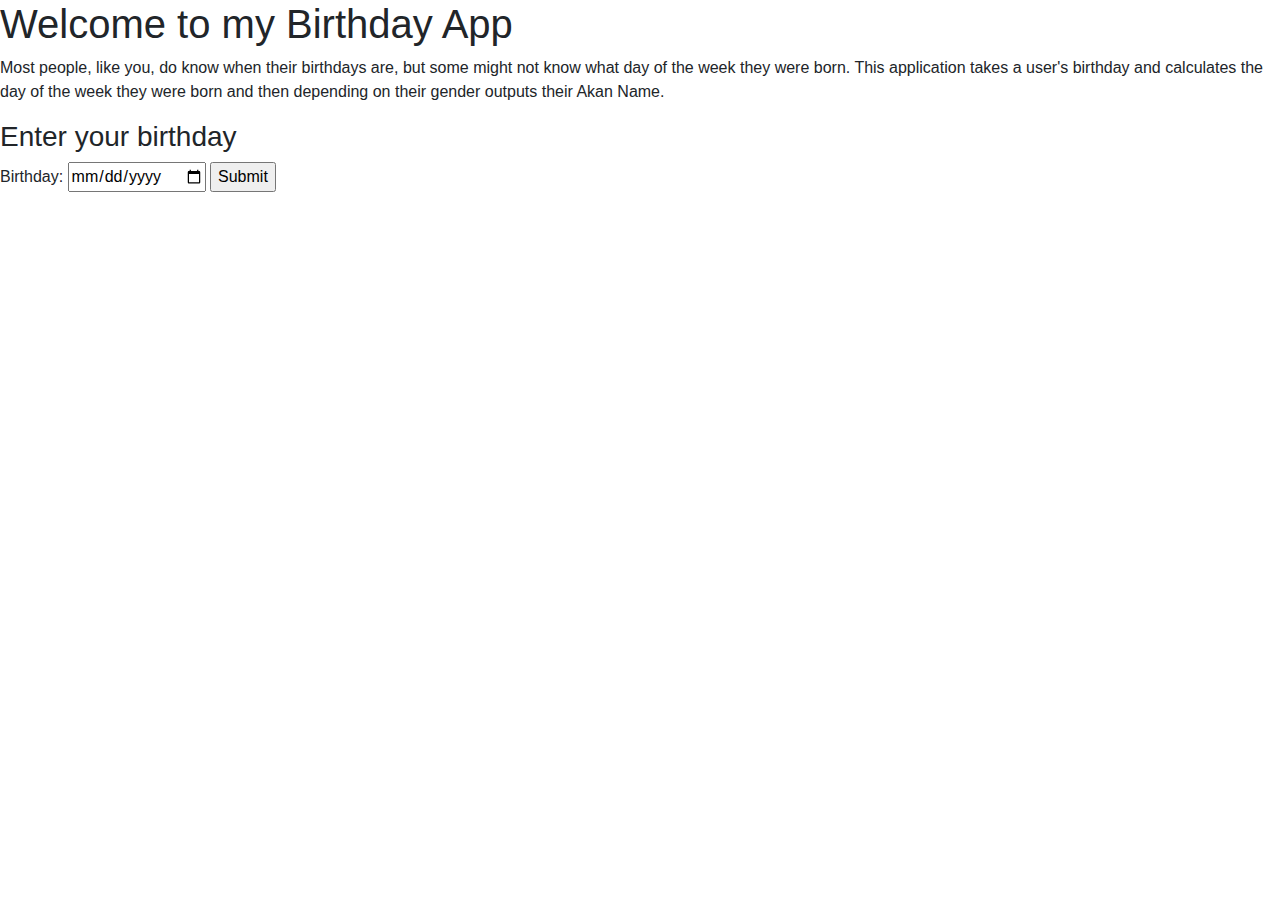
==== index.html @ 9b8a1f51 "Add form to input birthday" ====
<!DOCTYPE html>
<html>
    <head>
        <link href="style.css" rel="stylesheet">
        <link rel="stylesheet" href="https://stackpath.bootstrapcdn.com/bootstrap/4.3.1/css/bootstrap.min.css" integrity="sha384-ggOyR0iXCbMQv3Xipma34MD+dH/1fQ784/j6cY/iJTQUOhcWr7x9JvoRxT2MZw1T" crossorigin="anonymous">
        <script src="form.js"></script>
        <title>birthday app</title>
        <meta charset="UTF-8">
        <meta name="viewport" content="width=device-width,initial-scale=1">
            <body>
                <h1>Welcome to my Birthday App</h1>
                    <p>Most people, like you, do know when their birthdays are, but some might not know what day of the week they were born. This application takes a user's birthday and calculates the day of the week they were born and then depending on their gender outputs their Akan Name.</p>
                    <h3>Enter your birthday</h3>
                        <form action="form.js">
                            <label for="birthday">Birthday:</label>
                            <input type="date" id="birthday" name="birthday">
                            <input type="submit">
                        </form>
            </body>
    </head>
</html>
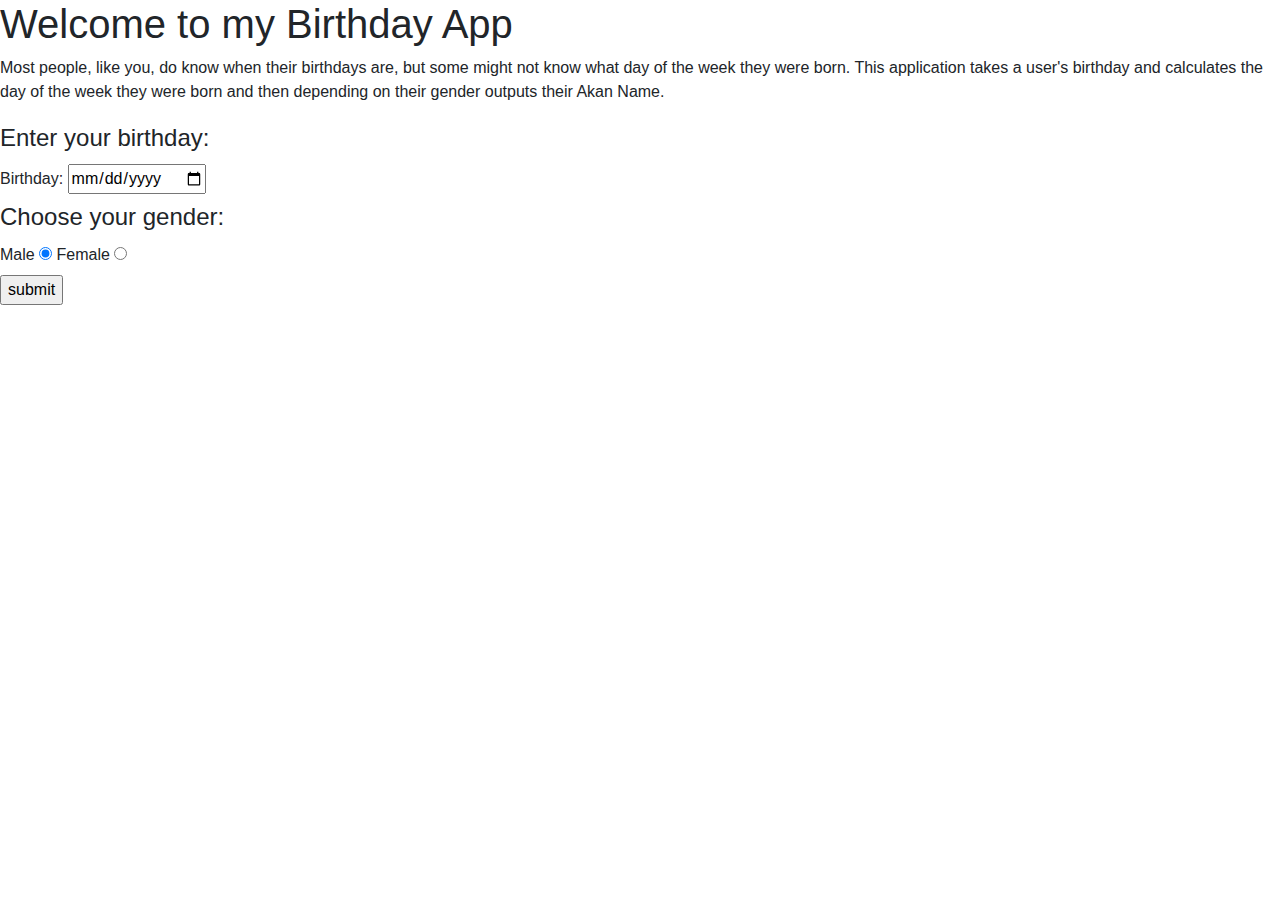
==== commit 571c1e3c: "Update file with form content" ====
--- a/index.html
+++ b/index.html
@@ -10,11 +10,21 @@
             <body>
                 <h1>Welcome to my Birthday App</h1>
                     <p>Most people, like you, do know when their birthdays are, but some might not know what day of the week they were born. This application takes a user's birthday and calculates the day of the week they were born and then depending on their gender outputs their Akan Name.</p>
-                    <h3>Enter your birthday</h3>
-                        <form action="form.js">
-                            <label for="birthday">Birthday:</label>
-                            <input type="date" id="birthday" name="birthday">
-                            <input type="submit">
+    
+                        <form id ="form1" action="">
+                            <fieldset data-role="controlgroup">
+                            <legend>Enter your birthday:</legend>
+                                <label for="birthday">Birthday:</label>
+                                <input type="date" id="birthday" name="birthday">
+                            </fieldset>
+                            <fieldset data-role="controlgroup">
+                            <legend>Choose your gender:</legend>
+                                <label for="male">Male</label>
+                                <input type="radio" name="gender" id="male" value="male" checked>
+                                <label for="female">Female</label>
+                                <input type="radio" name="gender" id="female" value="female">
+                            </fieldset>
+                            <input type="submit" value="submit" />
                         </form>
             </body>
     </head>
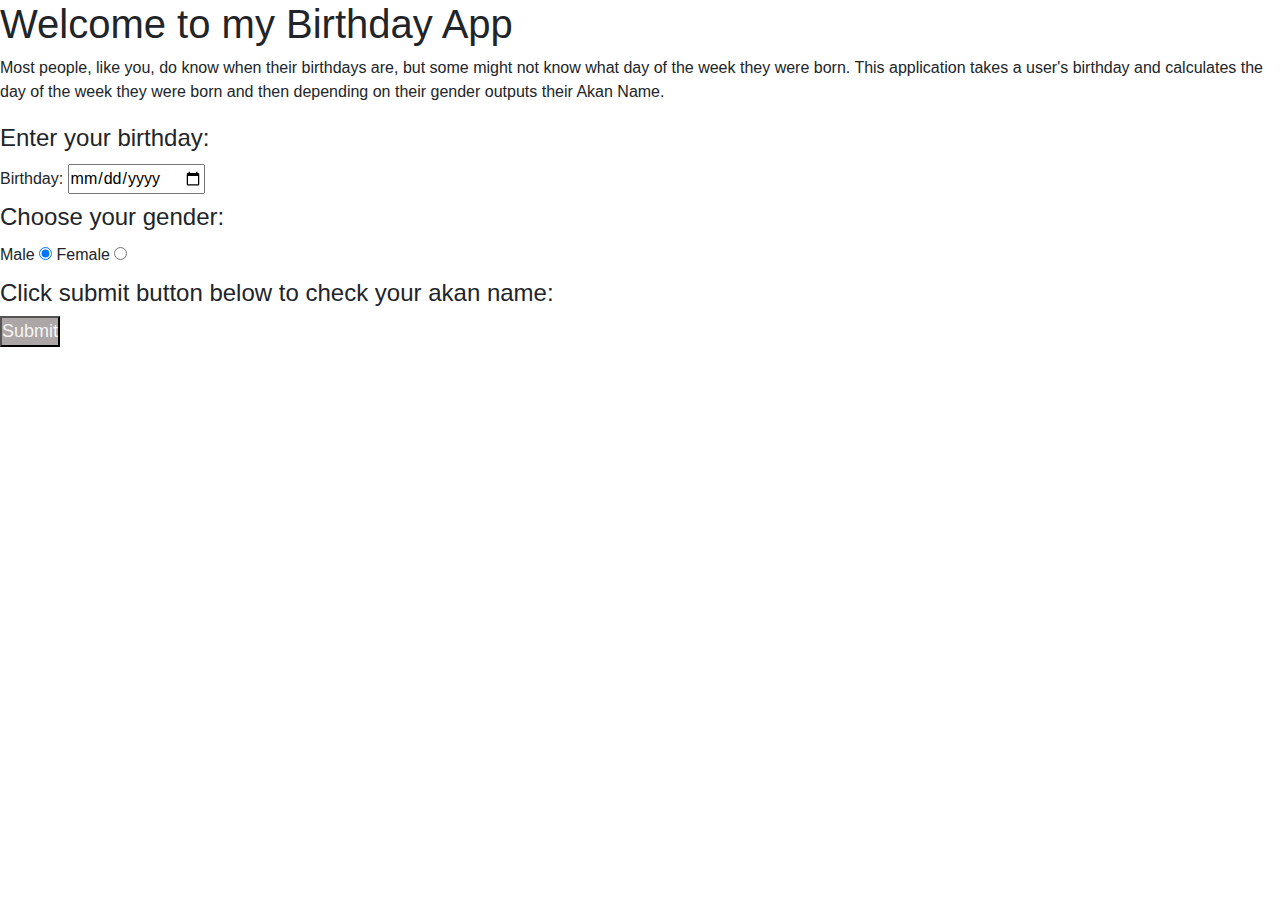
==== commit ac20040a: "Create amd update js files" ====
--- a/index.html
+++ b/index.html
@@ -3,19 +3,19 @@
     <head>
         <link href="style.css" rel="stylesheet">
         <link rel="stylesheet" href="https://stackpath.bootstrapcdn.com/bootstrap/4.3.1/css/bootstrap.min.css" integrity="sha384-ggOyR0iXCbMQv3Xipma34MD+dH/1fQ784/j6cY/iJTQUOhcWr7x9JvoRxT2MZw1T" crossorigin="anonymous">
-        <script src="form.js"></script>
         <title>birthday app</title>
         <meta charset="UTF-8">
         <meta name="viewport" content="width=device-width,initial-scale=1">
+    </head>
             <body>
                 <h1>Welcome to my Birthday App</h1>
                     <p>Most people, like you, do know when their birthdays are, but some might not know what day of the week they were born. This application takes a user's birthday and calculates the day of the week they were born and then depending on their gender outputs their Akan Name.</p>
     
-                        <form id ="form1" action="">
+                        <form id="form1">
                             <fieldset data-role="controlgroup">
                             <legend>Enter your birthday:</legend>
                                 <label for="birthday">Birthday:</label>
-                                <input type="date" id="birthday" name="birthday">
+                                <input type="date" id="birthday" name="birthday" required>
                             </fieldset>
                             <fieldset data-role="controlgroup">
                             <legend>Choose your gender:</legend>
@@ -24,8 +24,14 @@
                                 <label for="female">Female</label>
                                 <input type="radio" name="gender" id="female" value="female">
                             </fieldset>
-                            <input type="submit" value="submit" />
                         </form>
+                        <legend>Click submit button below to check your akan name:<legend>
+                        <button class="button" onclick="myFunc()">Submit</button> 
+                    <p id ="response">
             </body>
-    </head>
+    
+
+
+    <script src="js/jquery.js"></script>
+    <script src="js/form.js"></script>
 </html>--- a/style.css
+++ b/style.css
@@ -0,0 +1,20 @@
+*{
+    margin: 0;
+    padding: 0;
+    box-sizing: border-box;
+    text-decoration: none;
+}
+html{
+    scroll-behavior: smooth;
+}
+.button{
+text-decoration:none;
+text-align:center;
+color: whitesmoke;
+align-content:center
+}
+.button, a:hover{
+    background: rgb(173, 166, 166);
+    font-size: large;
+    transition: .5s;
+}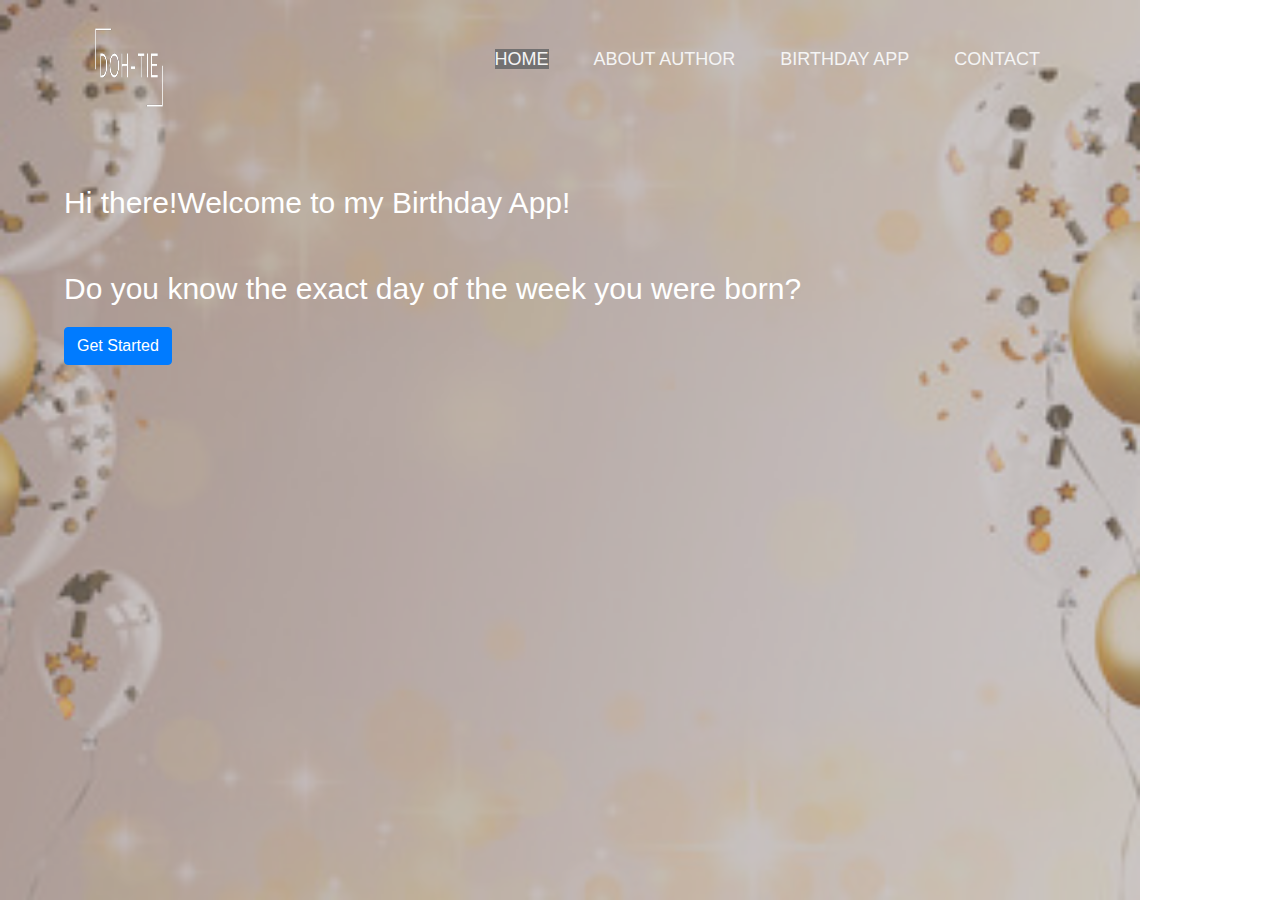
==== commit 7886b267: "Clean up files and folder" ====
--- a/index.html
+++ b/index.html
@@ -1,37 +1,31 @@
 <!DOCTYPE html>
 <html>
     <head>
+        <link rel="stylesheet" href="https://stackpath.bootstrapcdn.com/bootstrap/4.3.1/css/bootstrap.min.css" integrity="sha384-ggOyR0iXCbMQv3Xipma34MD+dH/1fQ784/j6cY/iJTQUOhcWr7x9JvoRxT2MZw1T" crossorigin="anonymous">
         <link href="style.css" rel="stylesheet">
-        <link rel="stylesheet" href="https://stackpath.bootstrapcdn.com/bootstrap/4.3.1/css/bootstrap.min.css" integrity="sha384-ggOyR0iXCbMQv3Xipma34MD+dH/1fQ784/j6cY/iJTQUOhcWr7x9JvoRxT2MZw1T" crossorigin="anonymous">
-        <title>birthday app</title>
+        <title>dorothygichaba.com</title>
         <meta charset="UTF-8">
         <meta name="viewport" content="width=device-width,initial-scale=1">
     </head>
-            <body>
-                <h1>Welcome to my Birthday App</h1>
-                    <p>Most people, like you, do know when their birthdays are, but some might not know what day of the week they were born. This application takes a user's birthday and calculates the day of the week they were born and then depending on their gender outputs their Akan Name.</p>
-    
-                        <form id="form1">
-                            <fieldset data-role="controlgroup">
-                            <legend>Enter your birthday:</legend>
-                                <label for="birthday">Birthday:</label>
-                                <input type="date" id="birthday" name="birthday" required>
-                            </fieldset>
-                            <fieldset data-role="controlgroup">
-                            <legend>Choose your gender:</legend>
-                                <label for="male">Male</label>
-                                <input type="radio" name="gender" id="male" value="male" checked>
-                                <label for="female">Female</label>
-                                <input type="radio" name="gender" id="female" value="female">
-                            </fieldset>
-                        </form>
-                        <legend>Click submit button below to check your akan name:<legend>
-                        <button class="button" onclick="myFunc()">Submit</button> 
-                    <p id ="response">
-            </body>
-    
-
-
-    <script src="js/jquery.js"></script>
-    <script src="js/form.js"></script>
+    <body>
+        <div class="container">
+            <div class="navbar">
+                <img src="images/logo.png" class="logo"> 
+                <nav>
+                    <ul>
+                        <li><a class="active" href="index.html">Home</a></li>
+                        <li><a href="Aboutme.html">About Author</a></li>
+                        <li><a href="birthday.html">Birthday App</a></li>
+                        <li><a href="contact.html">Contact</a></li>
+                    </ul>
+                </nav>
+            </div>
+            <div class="content">
+                <h2>Hi there!<strong>Welcome to my Birthday App!</strong> 
+                <h2>Do you know the exact day of the week you were born?</h2>
+                <a href="birthday.html" class="btn btn-primary">Get Started</a>
+            </div>
+            
+        </div>
+    </body>
 </html>--- a/style.css
+++ b/style.css
@@ -1,8 +1,23 @@
-*{
+/*{
     margin: 0;
     padding: 0;
     box-sizing: border-box;
     text-decoration: none;
+    background-color:rgb(198, 211, 211)
+}*/
+.container{
+    /* height:100vh; */
+    width: 100%;
+    background-image:url(images/bg-image.jpg); 
+    background-position: center;
+    background-size: cover;
+    padding-left: 5%;
+    padding-right: 5%;
+    box-sizing: border-box;
+    box-shadow: 0px 0px 0px 4000px rgba(152, 142, 142, 0.5) inset;
+    position: absolute;
+    min-height: 100%;
+    color: white;
 }
 html{
     scroll-behavior: smooth;
@@ -17,4 +32,93 @@
     background: rgb(173, 166, 166);
     font-size: large;
     transition: .5s;
-}+}
+#error{
+    color: red;
+}
+#response{
+    color: green;
+    font-weight: bolder;
+}
+.navbar{
+    width:100%;
+    height: 15vh;
+    margin: auto;
+    display: flex;
+    align-items: center;
+    font-size: large;
+    color: rgb(45, 51, 51);
+}
+.logo {
+    width:10%;
+    height: 80%;
+    cursor: pointer;
+}
+nav ul li{
+    display: inline-block;
+    list-style:none;
+    margin: 0px 20px;
+}
+nav ul li a{
+    text-decoration: none;
+    text-transform: uppercase;
+    text-align:center;
+    color: whitesmoke;
+    align-content:center
+}
+.active, a:hover{
+    background: rgb(115, 113, 113);
+    transition: .5s;
+}
+.content h1{ 
+    font-size: 40px;
+    font-weight: 100;
+    margin-top: 50px;
+    margin-bottom: 20px;
+    text-align:left;
+    color: white;
+}
+.content h2{
+    font-size: 30px;
+    font-weight: 50;
+    margin-top: 50px;
+    margin-bottom: 20px;
+    text-align: left;
+    color: white;
+}
+.content p{
+    font-size: 20px;
+    font-weight: 50;
+    margin-top: 50px;
+    margin-bottom: 20px;
+    text-align: left;
+    color: white;
+    width: fit-content;     
+}
+.content ol{
+    font-size: 20px;
+    font-weight: 50;
+    margin-top: 50px;
+    margin-bottom: 20px;
+    align-content: center;
+    text-align: left;
+    list-style-position: inside;
+    color: white
+}
+.content ul{
+    font-size: 20px;
+    font-weight: 50;
+    margin-top: 50px;
+    margin-bottom: 20px;
+    align-content: center;
+    text-align: left;
+    list-style-position: inside;
+    color: white
+}
+.content a{
+    text-align: left;
+    
+}
+.important{
+    color: blue;
+}
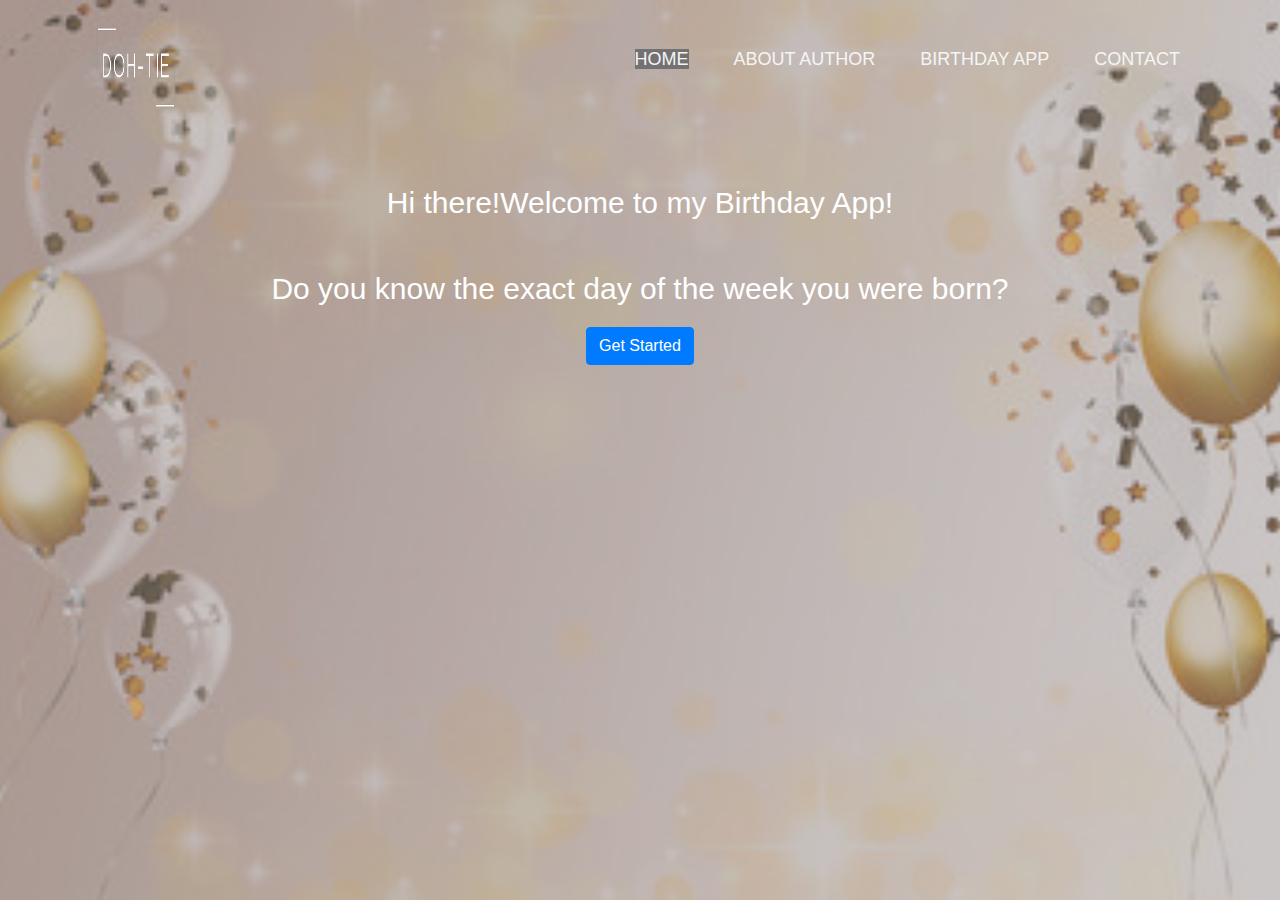
==== commit af7b16e2: "Update styling" ====
--- a/index.html
+++ b/index.html
@@ -8,7 +8,7 @@
         <meta name="viewport" content="width=device-width,initial-scale=1">
     </head>
     <body>
-        <div class="container">
+        <div class="cont">
             <div class="navbar">
                 <img src="images/logo.png" class="logo"> 
                 <nav>
--- a/style.css
+++ b/style.css
@@ -5,7 +5,7 @@
     text-decoration: none;
     background-color:rgb(198, 211, 211)
 }*/
-.container{
+.cont{
     /* height:100vh; */
     width: 100%;
     background-image:url(images/bg-image.jpg); 
@@ -45,9 +45,10 @@
     height: 15vh;
     margin: auto;
     display: flex;
-    align-items: center;
+    align-items: right;
     font-size: large;
     color: rgb(45, 51, 51);
+    text-align: right;
 }
 .logo {
     width:10%;
@@ -61,10 +62,10 @@
 }
 nav ul li a{
     text-decoration: none;
+    text-align: right;
     text-transform: uppercase;
-    text-align:center;
     color: whitesmoke;
-    align-content:center
+
 }
 .active, a:hover{
     background: rgb(115, 113, 113);
@@ -78,12 +79,15 @@
     text-align:left;
     color: white;
 }
+.content{
+    text-align: center;
+}
 .content h2{
     font-size: 30px;
     font-weight: 50;
     margin-top: 50px;
     margin-bottom: 20px;
-    text-align: left;
+    text-align: center;
     color: white;
 }
 .content p{
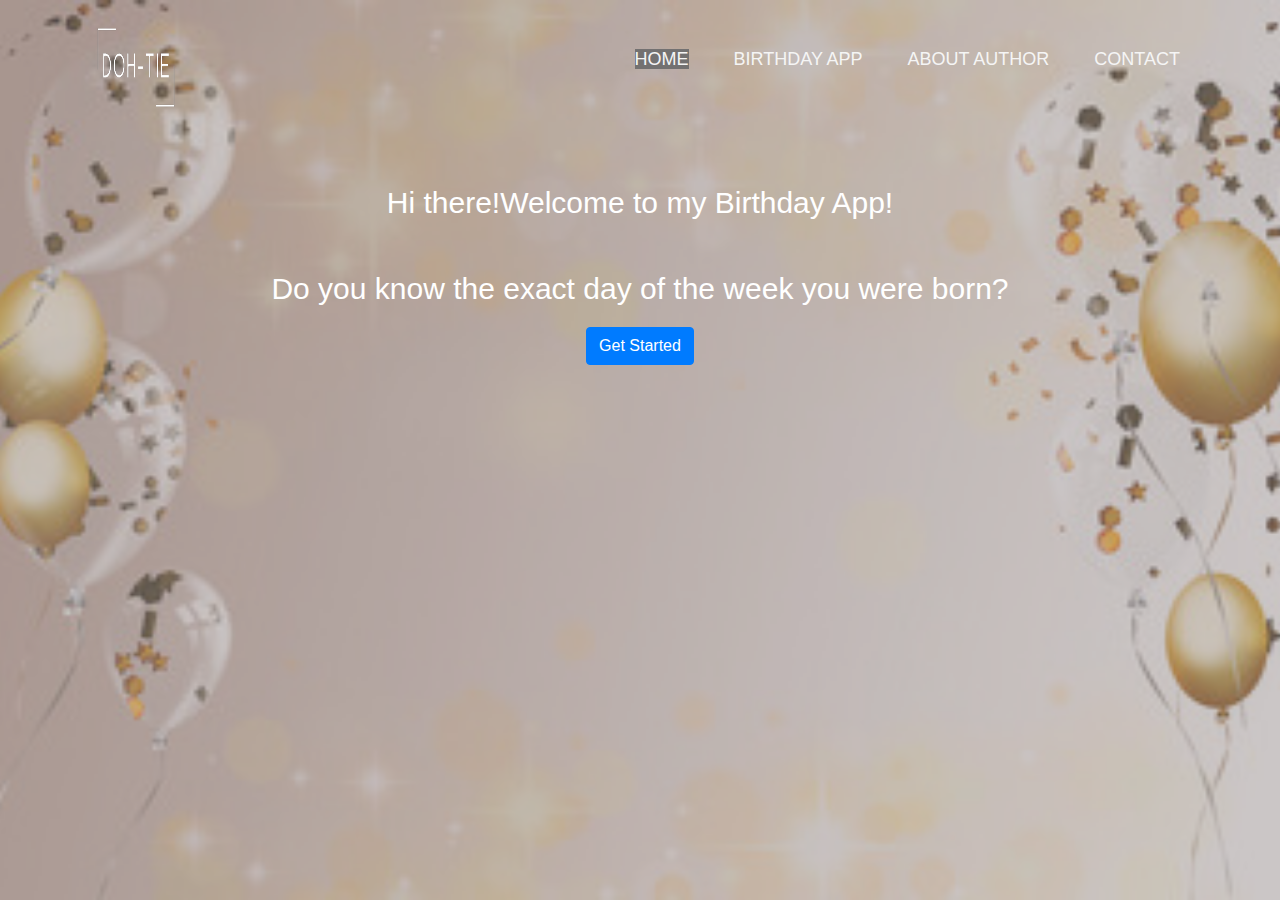
==== commit 3f4d2037: "Minor changes on files" ====
--- a/index.html
+++ b/index.html
@@ -14,8 +14,8 @@
                 <nav>
                     <ul>
                         <li><a class="active" href="index.html">Home</a></li>
+                        <li><a href="birthday.html">Birthday App</a></li>
                         <li><a href="Aboutme.html">About Author</a></li>
-                        <li><a href="birthday.html">Birthday App</a></li>
                         <li><a href="contact.html">Contact</a></li>
                     </ul>
                 </nav>
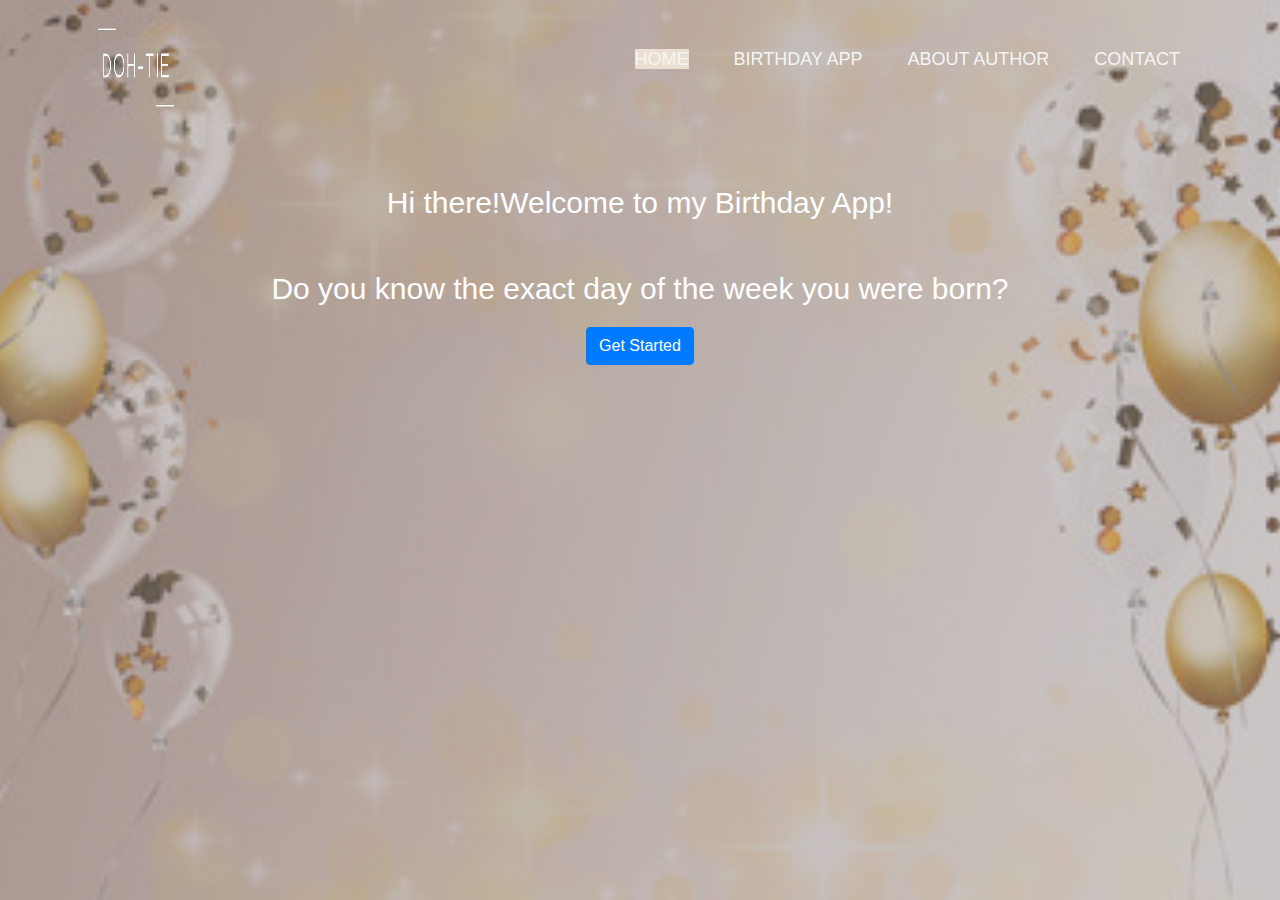
==== commit f6ffaa8d: "Add comments to files" ====
--- a/index.html
+++ b/index.html
@@ -1,3 +1,4 @@
+<!--index page-->
 <!DOCTYPE html>
 <html>
     <head>
@@ -9,6 +10,7 @@
     </head>
     <body>
         <div class="cont">
+            <!-- Top navigation bar -->
             <div class="navbar">
                 <img src="images/logo.png" class="logo"> 
                 <nav>
--- a/style.css
+++ b/style.css
@@ -1,12 +1,5 @@
-/*{
-    margin: 0;
-    padding: 0;
-    box-sizing: border-box;
-    text-decoration: none;
-    background-color:rgb(198, 211, 211)
-}*/
+
 .cont{
-    /* height:100vh; */
     width: 100%;
     background-image:url(images/bg-image.jpg); 
     background-position: center;
@@ -64,11 +57,11 @@
     text-decoration: none;
     text-align: right;
     text-transform: uppercase;
-    color: whitesmoke;
+    color: whitesmoke
 
 }
 .active, a:hover{
-    background: rgb(115, 113, 113);
+    background: rgb(234, 223, 208);
     transition: .5s;
 }
 .content h1{ 
@@ -90,9 +83,10 @@
     text-align: center;
     color: white;
 }
+.content h3{
+    text-align: left;
+}
 .content p{
-    font-size: 20px;
-    font-weight: 50;
     margin-top: 50px;
     margin-bottom: 20px;
     text-align: left;
@@ -100,8 +94,6 @@
     width: fit-content;     
 }
 .content ol{
-    font-size: 20px;
-    font-weight: 50;
     margin-top: 50px;
     margin-bottom: 20px;
     align-content: center;
@@ -110,8 +102,6 @@
     color: white
 }
 .content ul{
-    font-size: 20px;
-    font-weight: 50;
     margin-top: 50px;
     margin-bottom: 20px;
     align-content: center;
